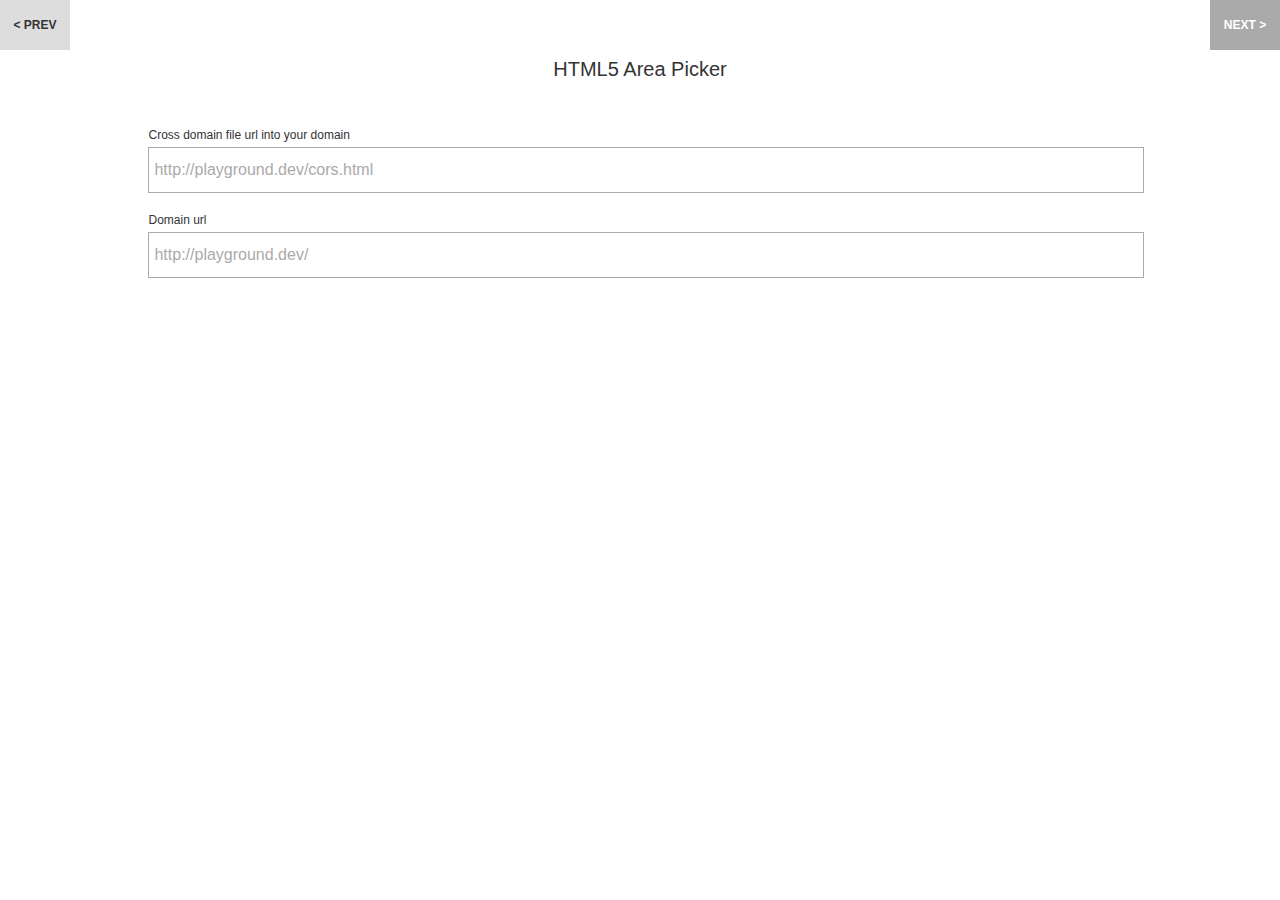
==== area-picker.html @ b388956d "commit home area picker seems ok" ====
<!doctype html>
<html lang="en">
    <head>
        <meta charset="utf-8" />
        <title>HTML5 area picker</title>
        <meta name="description" content="HTML5 area picker" />
        <meta name="author" content="nicolas labbé" />
        
        <!-- CSSs -->
        <link rel="stylesheet" href="css/style.min.css?v=1.0" />
    </head>
    <body>
        
        <section id="menu-wrapper">
            <a href="#" id="prev-step" class="btn" title="Selected an area">&lt; PREV</a>
            <a href="#" id="next-step" class="btn" title="Selected an area">NEXT &gt;</a>
        </section>
        
        <section id="iframe-wrapper">
        </section>
        
        <section id="popin-wrapper">
            <header>
                HTML5 Area Picker
            </header>
            <div id="popin-middle">
                
                <div id="tip1">
                    <label>Cross domain file url into your domain</label>
                    <input type="text" name="iframe-xdm" id="iframe-xdm" value="http://playground.dev/cors.html" placeholder="http://" />
                    <label>Domain url</label>
                    <input type="text" name="iframe-url" value="http://playground.dev/" id="iframe-url" placeholder="http://" />
                    
                </div>
                
                <div id="tip2">
                    <div class="info">Select part of the "text" or "image"</div>
                    <div class="dyna-content"></div>
                    <div class="info">Result</div>
                    <div class="result-content"></div>
                </div>
                
                <div id="tip3">
                    
                </div>
                
            </div>
            <footer>
                
            </footer>
        </section>
        
        <!-- SCRIPTs -->
        <script src="easyxdm/easyxdm.min.js"></script>
        <script src="js/jquery-2.0.0.min.js"></script>
        <script src="js/selection.js"></script>
        <script src="js/config.js"></script>
        <script src="js/app.js"></script>
    </body>
</html>
---- css/style.min.css ----
.icon-head{margin:8px 0}.icon-text{background:url('../img/icon.png');background-position:-192px -960px;background-repeat:no-repeat;width:32px;height:32px}.icon-resize{background:url('../img/icon.png');background-position:-64px -1088px;background-repeat:no-repeat;width:32px;height:32px}.icon-play{background:url('../img/icon.png');background-position:-576px -768px;background-repeat:no-repeat;width:32px;height:32px}.icon-close{cursor:pointer;position:absolute;top:-8px;right:-8px;background:url('../img/icon.png');background-position:-128px -1216px;background-repeat:no-repeat;width:32px;height:32px}*{padding:0;margin:0}body{font-family:Arial;color:#aaa;overflow:hidden}body .ruler-y{top:0;left:0;position:absolute;z-index:10000;border-right:1px dashed #333}body .ruler-x{top:0;left:0;position:absolute;z-index:10000;border-bottom:1px dashed #333}body .ruler-info{position:absolute;z-index:10000;width:50px;height:25px;font-size:10px;color:#333}body .ruler-area{position:absolute;z-index:10000;border-top:1px dashed #333;border-left:1px dashed #333;background-color:rgba(0,0,0,0.1);background-image:repeating-linear-gradient(45deg,transparent,transparent 15px,rgba(255,255,255,0.3) 15px,rgba(255,255,255,0.3) 30px)}body .ruler-area.complete{border:1px dashed #333}body #menu-wrapper{top:0;position:fixed;z-index:100020;width:100%}body #menu-wrapper .btn{text-decoration:none;display:block;background:#aaa;width:70px;height:50px;text-align:center;line-height:50px;font-size:12px;font-weight:bold;color:#fff;margin:0;position:absolute}body #menu-wrapper .btn#next-step{right:0}body #menu-wrapper .btn#prev-step{left:0}body #menu-wrapper .btn:hover{background:#ddd;color:#333}body #iframe-wrapper{width:100%;height:100%;z-index:10;position:relative;overflow:auto;top:0;left:0}body #iframe-wrapper #iframe-overlay{position:absolute;top:0;left:0;width:100%;height:100%;z-index:100}body #popin-overlay{display:none;z-index:100000;position:fixed;top:0;left:0;background-color:rgba(0,0,0,0.1);background-image:repeating-linear-gradient(45deg,transparent,transparent 15px,rgba(255,255,255,0.3) 15px,rgba(255,255,255,0.3) 30px);width:100%;height:100%}body #popin-wrapper{z-index:100001;top:5%;width:100%;height:100%;overflow:hidden;overflow-y:auto;position:fixed;background-color:#fff}body #popin-wrapper header{background-color:transparent;background-image:none;color:#333;position:relative;text-align:center;height:25px;padding:1%;width:98%;font-size:20px;overflow:hidden}body #popin-wrapper #popin-middle{width:96%;height:80%;margin:1% 2% 5% 2%;overflow:scroll}body #popin-wrapper #popin-middle label{display:block;font-size:12px;margin:20px 0 5px 10%;width:80%;color:#333}body #popin-wrapper #popin-middle input[type="text"]{padding:2px 5px;height:40px;width:80%;margin-left:10%;border:1px solid #aaa;font-size:16px;color:#aaa}body #popin-wrapper #popin-middle textarea{padding:2%;outline:0;border:0;resize:none;position:absolute;left:3%;top:8%;width:90%;height:80%;font-size:16px;background-color:rgba(0,0,0,0.1);background-image:repeating-linear-gradient(45deg,transparent,transparent 15px,rgba(255,255,255,0.3) 15px,rgba(255,255,255,0.3) 30px)}body #popin-wrapper #popin-middle #tip2{display:none;text-align:center}body #popin-wrapper #popin-middle #tip2 .info{text-align:left;margin:20px 0 20px 0;color:#333;font-weight:bold}body #popin-wrapper #popin-middle #tip2 img{background-color:#aaa;border:#ddd}body #popin-wrapper #popin-middle #tip2 .result-content{border:1px solid #ccc;padding:20px}body #popin-wrapper #popin-middle #tip2 .result-content .centered{margin:0 auto}body #popin-wrapper #popin-middle #tip2 .dyna-content{border:1px solid #ccc;padding:20px}body #popin-wrapper #popin-middle #tip2 .dyna-content-overlay{position:absolute;top:0;left:0;width:100%;height:100%}body #popin-wrapper #popin-middle #tip3{width:80%;margin-left:20%;display:none}
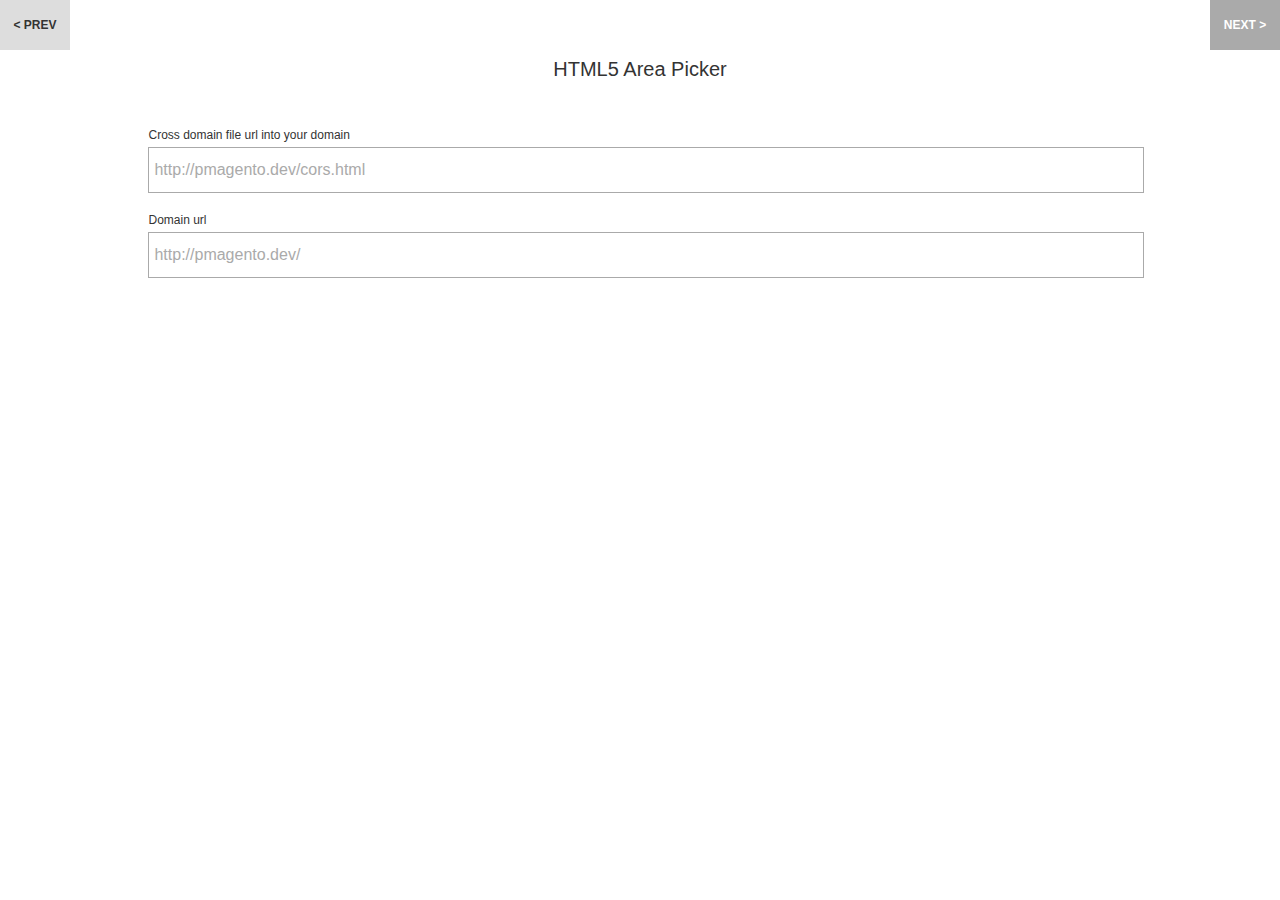
==== commit 85b24f85: "new update xpath" ====
--- a/area-picker.html
+++ b/area-picker.html
@@ -27,9 +27,9 @@
                 
                 <div id="tip1">
                     <label>Cross domain file url into your domain</label>
-                    <input type="text" name="iframe-xdm" id="iframe-xdm" value="http://playground.dev/cors.html" placeholder="http://" />
+                    <input type="text" name="iframe-xdm" id="iframe-xdm" value="http://pmagento.dev/cors.html" placeholder="http://" />
                     <label>Domain url</label>
-                    <input type="text" name="iframe-url" value="http://playground.dev/" id="iframe-url" placeholder="http://" />
+                    <input type="text" name="iframe-url" value="http://pmagento.dev/" id="iframe-url" placeholder="http://" />
                     
                 </div>
                 
